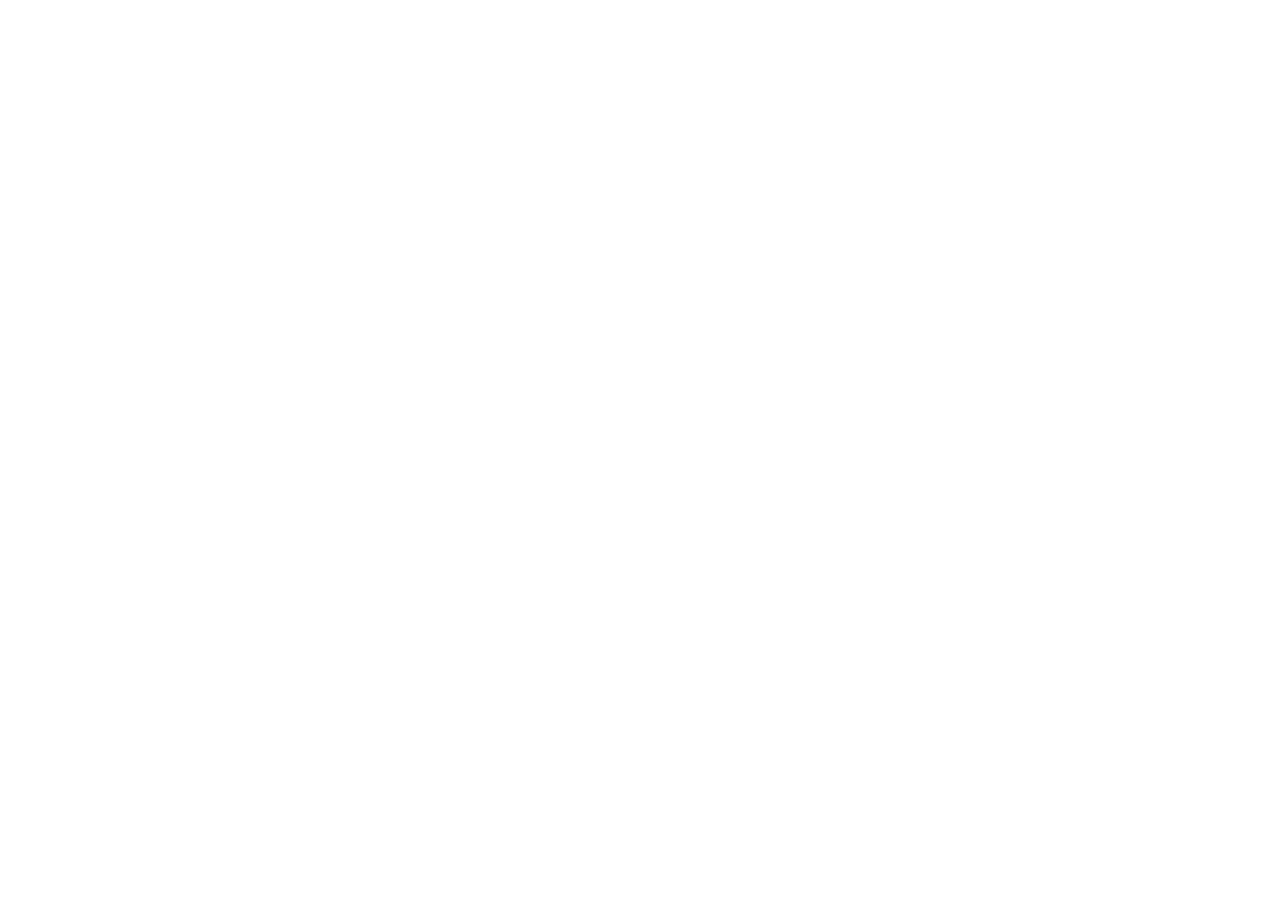
==== 1-float/index.html @ 3a108a26 "Re-inizializzato progetto" ====
<!DOCTYPE html>
<html lang="en">
    <head>
        <meta charset="UTF-8" />
        <meta name="viewport" content="width=device-width, initial-scale=1.0" />
        <title>Float</title>
        
        <!-- CSS -->
        <link rel="stylesheet" href="css/style.css" />
    </head>
    <body>

        <!-- Body -->

    </body>
</html>
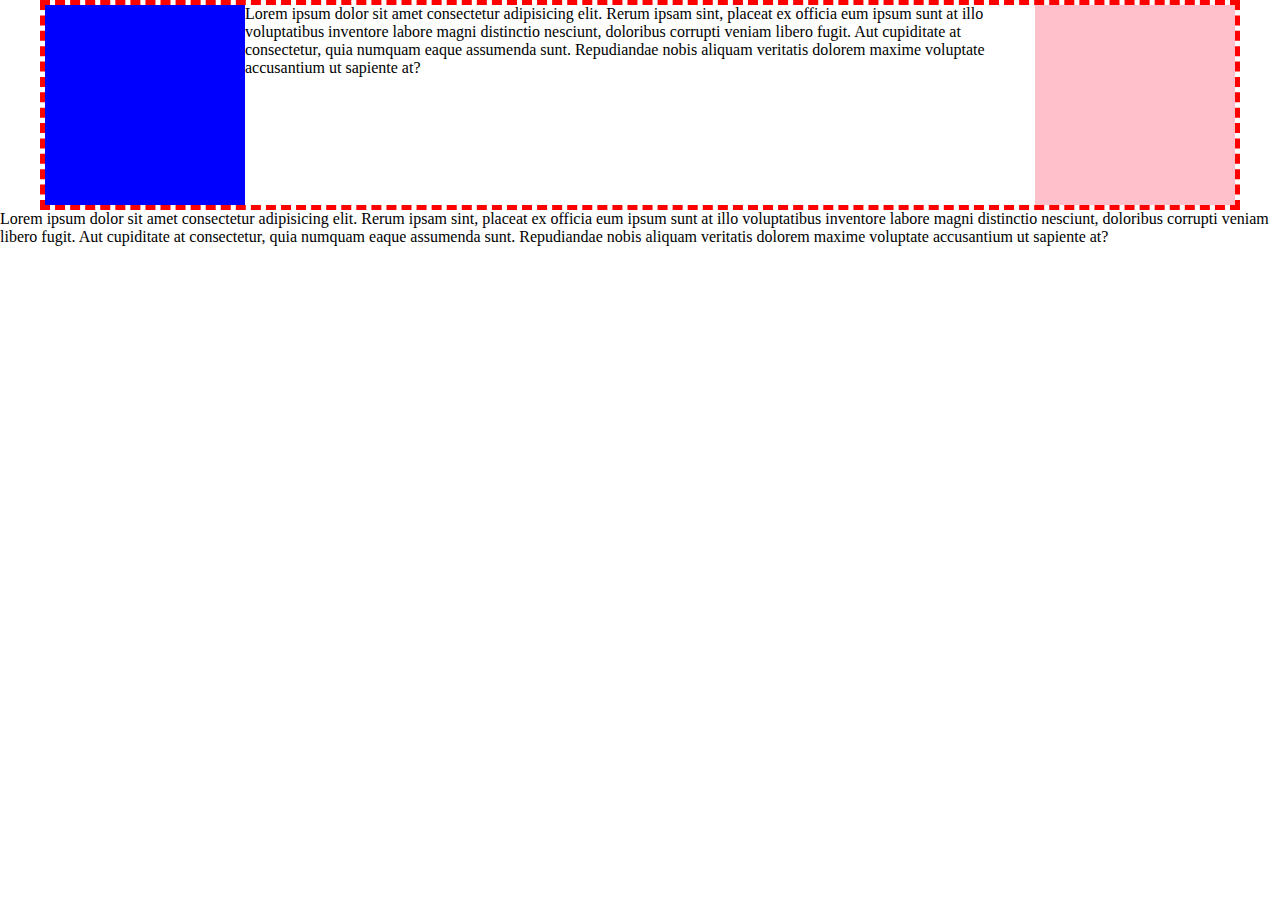
==== commit bf184d2e: "Completato LC 1" ====
--- a/1-float/index.html
+++ b/1-float/index.html
@@ -10,7 +10,22 @@
     </head>
     <body>
 
-        <!-- Body -->
+        <div class="container clearfix">
+
+            <div class="box blue"></div>
+
+            <div class="box pink"></div>
+
+            <p>
+                Lorem ipsum dolor sit amet consectetur adipisicing elit. Rerum ipsam sint, placeat ex officia eum ipsum sunt at illo voluptatibus inventore labore magni distinctio nesciunt, doloribus corrupti veniam libero fugit. Aut cupiditate at consectetur, quia numquam eaque assumenda sunt. Repudiandae nobis aliquam veritatis dolorem maxime voluptate accusantium ut sapiente at?
+            </p>
+
+        </div>
+        
+
+        <p>
+            Lorem ipsum dolor sit amet consectetur adipisicing elit. Rerum ipsam sint, placeat ex officia eum ipsum sunt at illo voluptatibus inventore labore magni distinctio nesciunt, doloribus corrupti veniam libero fugit. Aut cupiditate at consectetur, quia numquam eaque assumenda sunt. Repudiandae nobis aliquam veritatis dolorem maxime voluptate accusantium ut sapiente at?
+        </p>
 
     </body>
 </html>
--- a/1-float/css/style.css
+++ b/1-float/css/style.css
@@ -0,0 +1,38 @@
+/* 
+    RESET
+*/
+* {
+    margin: 0;
+    padding: 0;
+    box-sizing: border-box;
+}
+
+/* 
+    GENERAL
+*/
+.container {
+    max-width: 1200px;
+    margin: 0 auto;
+    border: 5px dashed red;
+}
+
+.box {
+    width: 200px;
+    height: 200px;
+}
+
+.blue {
+    background-color: blue;
+    float: left;
+}
+
+.pink {
+    background-color: pink;
+    float: right;
+}
+
+.clearfix::after {
+    content: "";
+    display: table;
+    clear: both;
+}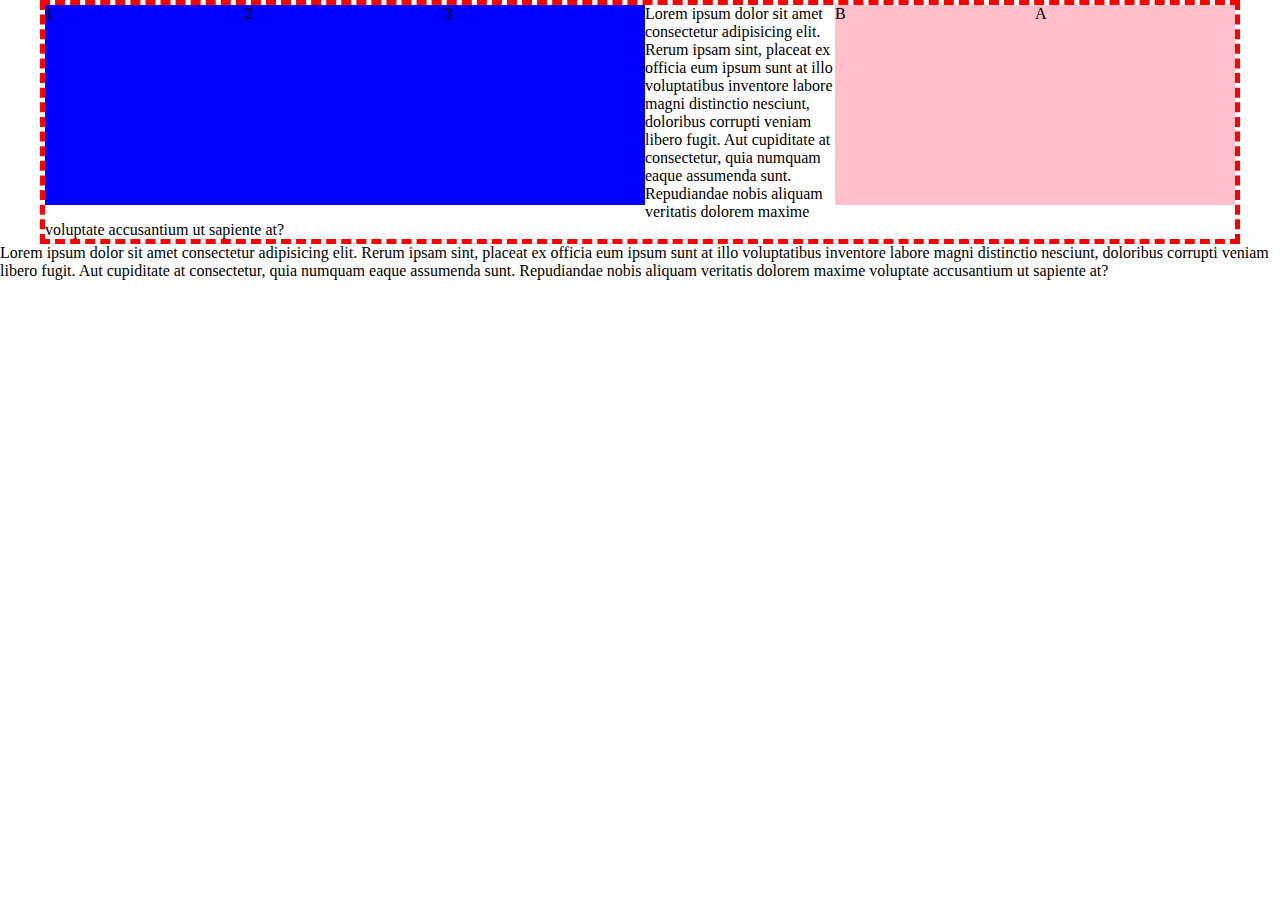
==== commit acd682ff: "Aggiornato LC 1" ====
--- a/1-float/index.html
+++ b/1-float/index.html
@@ -11,10 +11,13 @@
     <body>
 
         <div class="container clearfix">
+            <div class="box blue">1</div>
+            <div class="box blue">2</div>
+            <div class="box blue">3</div>
 
-            <div class="box blue"></div>
+            <div class="box pink">A</div>
+            <div class="box pink">B</div>
 
-            <div class="box pink"></div>
 
             <p>
                 Lorem ipsum dolor sit amet consectetur adipisicing elit. Rerum ipsam sint, placeat ex officia eum ipsum sunt at illo voluptatibus inventore labore magni distinctio nesciunt, doloribus corrupti veniam libero fugit. Aut cupiditate at consectetur, quia numquam eaque assumenda sunt. Repudiandae nobis aliquam veritatis dolorem maxime voluptate accusantium ut sapiente at?
